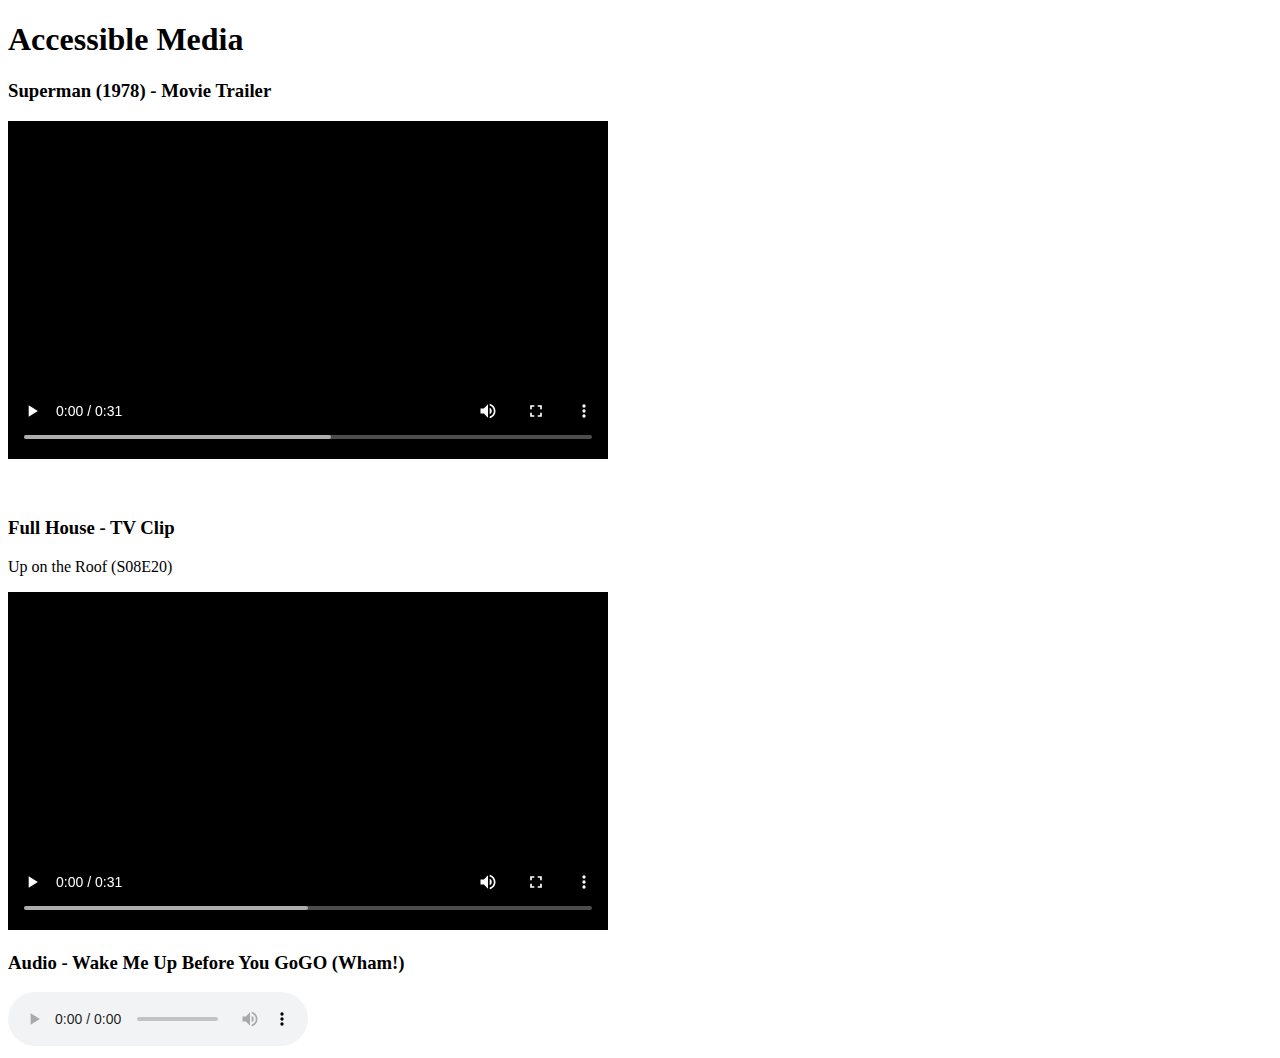
==== index.html @ 7c280045 "finish basic build" ====
<!DOCTYPE html>
<html lang="en">
<head>
    <meta charset="UTF-8">
    <meta http-equiv="X-UA-Compatible" content="IE=edge">
    <meta name="viewport" content="width=device-width, initial-scale=1.0">
    <title>Accessibility Research Project</title>
</head>
<body>
    <h1>Accessible Media</h1>
    
    <h3>Superman (1978) -  Movie Trailer</h3>
    <video  width="600" controls>
        <source type="video/mp4" src="public/video/Superman_1978_Trailer.mp4">
            <track src="public/captions/Superman_Captions.vtt" label="English"  kind="captions" srclang="en-us" default>
    </video>
    <br>
        <br>
            <br>

    <h3>Full House - TV Clip</h3>
        <p>Up on the Roof (S08E20)</p>
    <video  width="600" controls>
        <source type="video/mp4" src="public/video/Superman_1978_Trailer.mp4">
            <track src="public/captions/Superman_Captions.vtt" label="English"  kind="captions" srclang="en-us" default>
    </video>

    <h3> Audio - Wake Me Up Before You GoGO (Wham!)</h3>
        <audio controls src="public/audio/Wham! - Wake Me Up Before You Go-Go.mp3">
        <h3>Audio Transcript</h3>
        </audio>
</body>
</html>
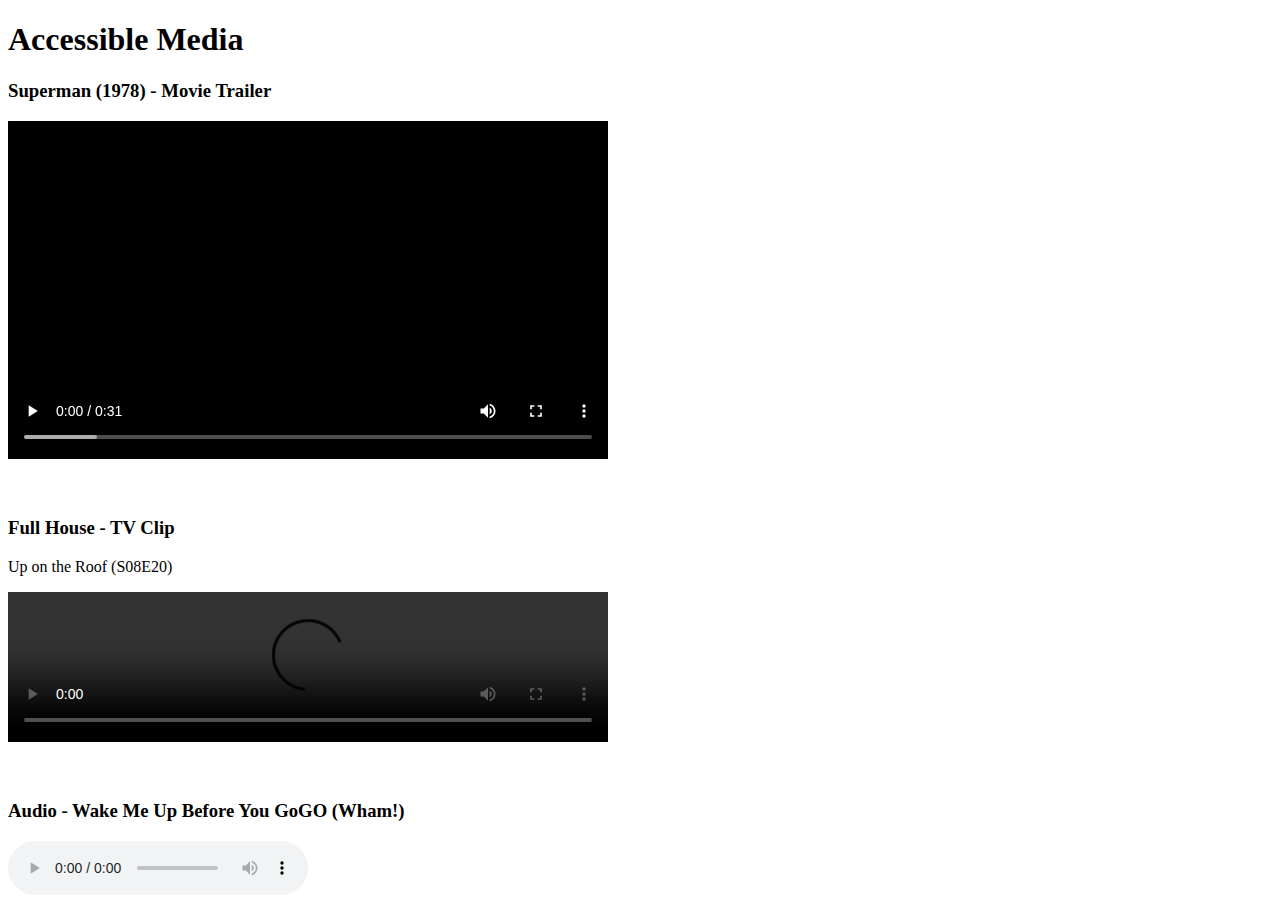
==== commit 7301f3c4: "build finished" ====
--- a/index.html
+++ b/index.html
@@ -21,10 +21,12 @@
     <h3>Full House - TV Clip</h3>
         <p>Up on the Roof (S08E20)</p>
     <video  width="600" controls>
-        <source type="video/mp4" src="public/video/Superman_1978_Trailer.mp4">
-            <track src="public/captions/Superman_Captions.vtt" label="English"  kind="captions" srclang="en-us" default>
+        <source type="video/mp4" src="public/video/FullHouse_Scene.mp4">
+            <track src="public/captions/FullHouse_Scene.srt" label="English"  kind="captions" srclang="en-us" default>
     </video>
-
+    <br>
+        <br>
+            <br>
     <h3> Audio - Wake Me Up Before You GoGO (Wham!)</h3>
         <audio controls src="public/audio/Wham! - Wake Me Up Before You Go-Go.mp3">
         <h3>Audio Transcript</h3>
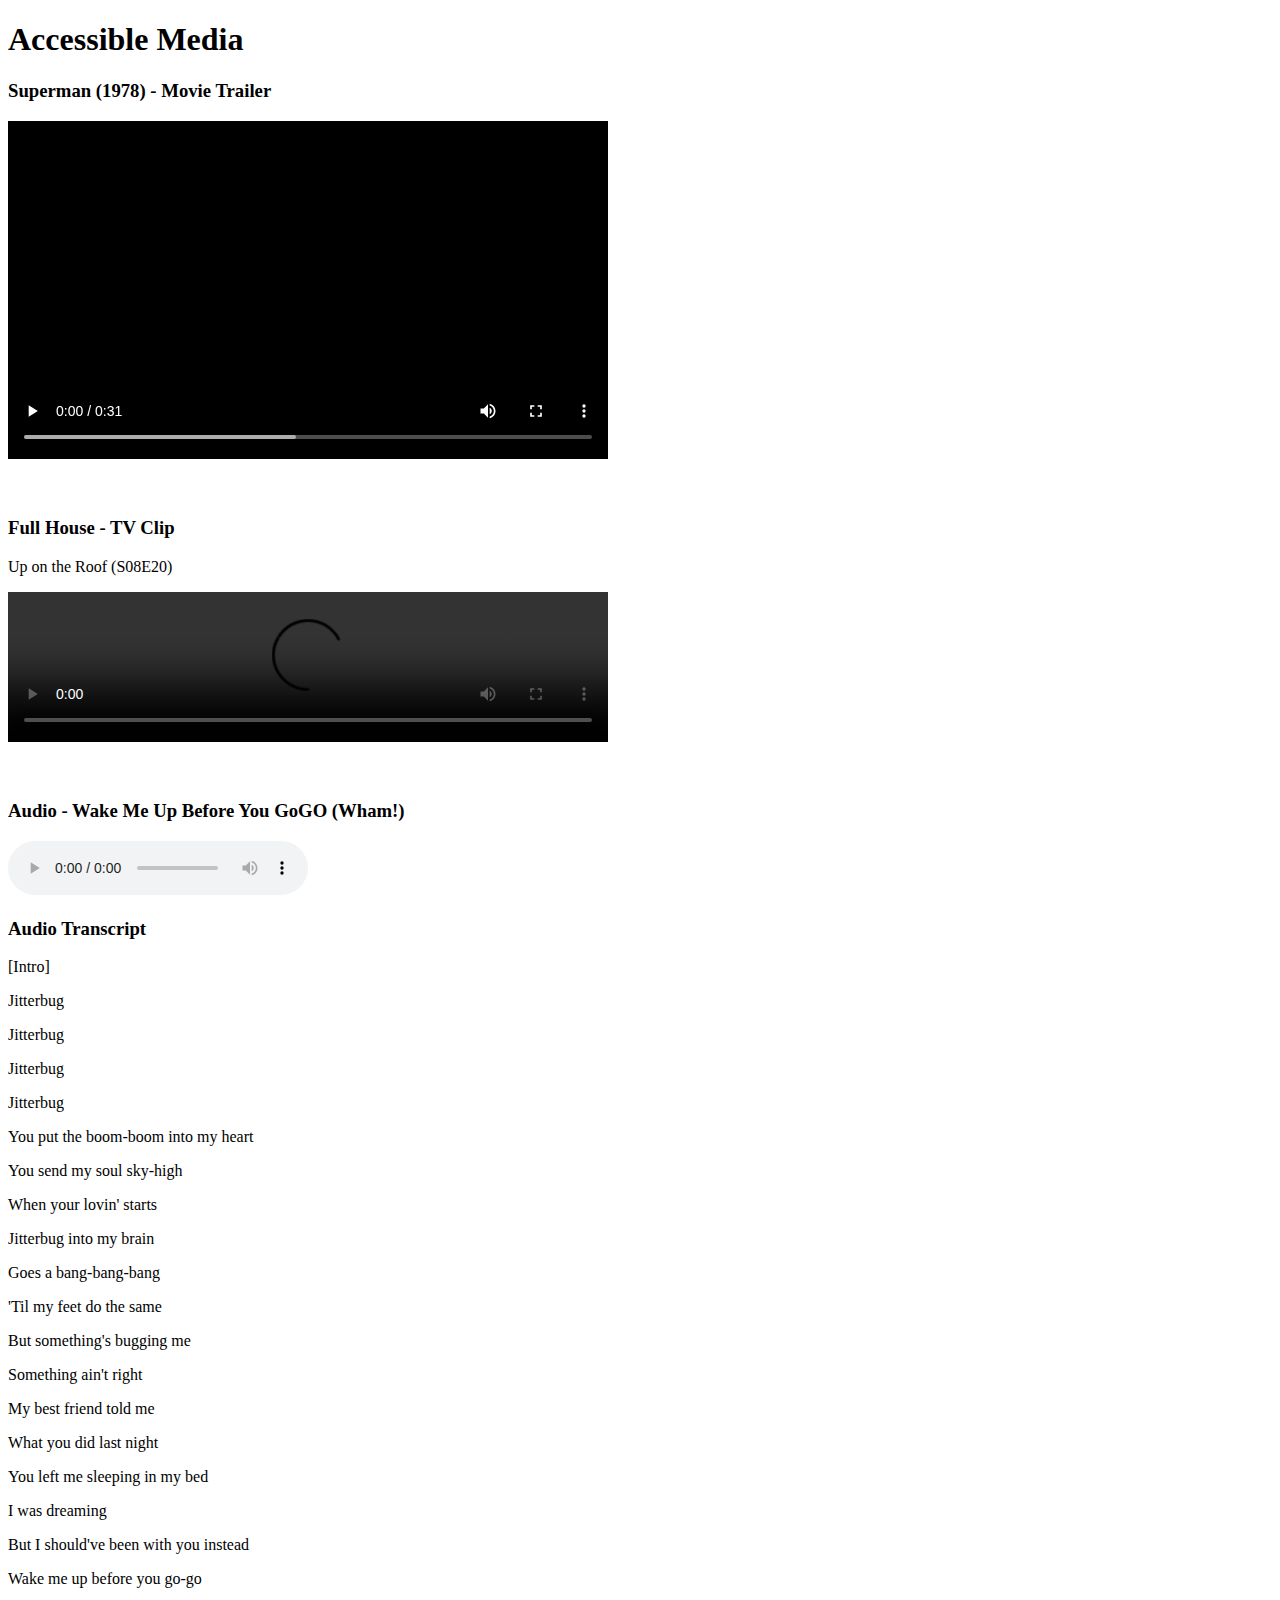
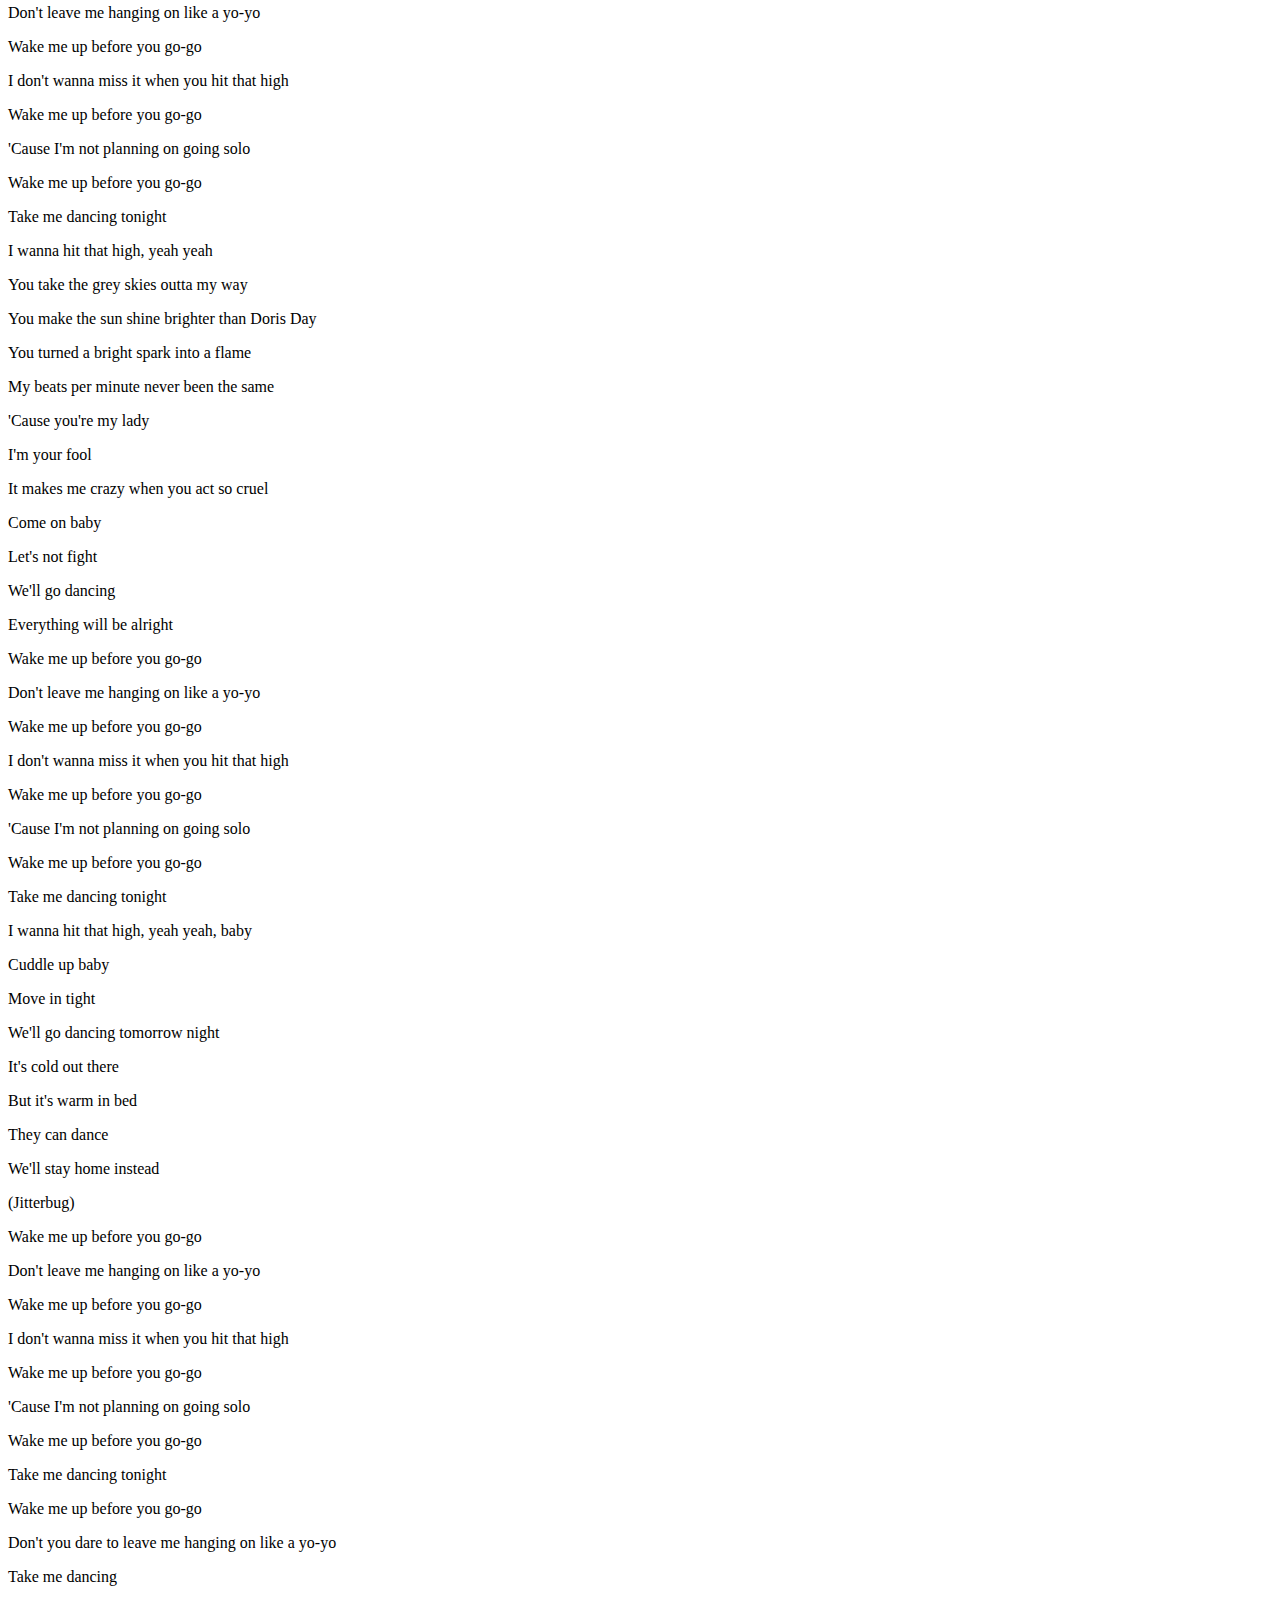
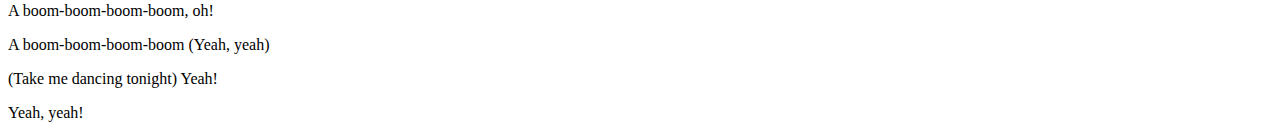
==== commit 40b71e64: "all captions added" ====
--- a/index.html
+++ b/index.html
@@ -22,14 +22,92 @@
         <p>Up on the Roof (S08E20)</p>
     <video  width="600" controls>
         <source type="video/mp4" src="public/video/FullHouse_Scene.mp4">
-            <track src="public/captions/FullHouse_Scene.srt" label="English"  kind="captions" srclang="en-us" default>
+            <track src="public/captions/FullHouse_Scene.vtt" label="English"  kind="captions" srclang="en-us" default>
     </video>
     <br>
         <br>
             <br>
     <h3> Audio - Wake Me Up Before You GoGO (Wham!)</h3>
-        <audio controls src="public/audio/Wham! - Wake Me Up Before You Go-Go.mp3">
+        <audio controls src="public/audio/Wham! - Wake Me Up Before You Go-Go.mp3"></audio>
         <h3>Audio Transcript</h3>
-        </audio>
+        <p>[Intro]</p>
+        <p>Jitterbug</p>
+        <p>Jitterbug</p>
+        <p>Jitterbug</p>
+        <p>Jitterbug</p>
+
+        <p>You put the boom-boom into my heart</p>
+        <p>You send my soul sky-high</p>
+        <p>When your lovin' starts</p>
+        <p>Jitterbug into my brain</p>
+        <p>Goes a bang-bang-bang</p>
+        <p>'Til my feet do the same</p>
+
+        <p>But something's bugging me</p>
+        <p>Something ain't right</p>
+        <p>My best friend told me</p>
+        <p>What you did last night</p>
+        <p>You left me sleeping in my bed</p>
+        <p>I was dreaming</p>
+        <p>But I should've been with you instead</p>
+
+        <p>Wake me up before you go-go</p>
+        <p>Don't leave me hanging on like a yo-yo</p>
+        <p>Wake me up before you go-go</p>
+        <p>I don't wanna miss it when you hit that high</p>
+        <p>Wake me up before you go-go</p>
+        <p>'Cause I'm not planning on going solo</p>
+        <p>Wake me up before you go-go</p>
+        <p>Take me dancing tonight</p>
+        <p>I wanna hit that high, yeah yeah</p>
+
+        <p>You take the grey skies outta my way</p>
+        <p>You make the sun shine brighter than Doris Day</p>
+        <p>You turned a bright spark into a flame</p>
+        <p>My beats per minute never been the same</p>
+        <p>'Cause you're my lady</p>
+        <p>I'm your fool</p>
+        <p>It makes me crazy when you act so cruel</p>
+        <p>Come on baby</p>
+        <p>Let's not fight</p>
+        <p>We'll go dancing</p>
+        <p>Everything will be alright</p>
+
+        <p>Wake me up before you go-go</p>
+        <p>Don't leave me hanging on like a yo-yo</p>
+        <p>Wake me up before you go-go</p>
+        <p>I don't wanna miss it when you hit that high</p>
+        <p>Wake me up before you go-go</p>
+        <p>'Cause I'm not planning on going solo</p>
+        <p>Wake me up before you go-go</p>
+        <p>Take me dancing tonight</p>
+        <p>I wanna hit that high, yeah yeah, baby</p>
+
+        <p>Cuddle up baby</p>
+        <p>Move in tight</p>
+        <p>We'll go dancing tomorrow night</p>
+        <p>It's cold out there</p>
+        <p>But it's warm in bed</p>
+        <p>They can dance</p>
+        <p>We'll stay home instead</p>
+
+        <p>(Jitterbug)</p>
+
+        <p>Wake me up before you go-go</p>
+        <p>Don't leave me hanging on like a yo-yo</p>
+        <p>Wake me up before you go-go</p>
+        <p>I don't wanna miss it when you hit that high</p>
+        <p>Wake me up before you go-go</p>
+        <p>'Cause I'm not planning on going solo</p>
+        <p>Wake me up before you go-go</p>
+        <p>Take me dancing tonight</p>
+        <p>Wake me up before you go-go</p>
+        <p>Don't you dare to leave me hanging on like a yo-yo</p>
+        <p>Take me dancing</p>
+
+        <p>A boom-boom-boom-boom, oh!</p>
+        <p>A boom-boom-boom-boom (Yeah, yeah)</p>
+        <p>(Take me dancing tonight) Yeah!</p>
+        <p>Yeah, yeah!</p>
 </body>
 </html>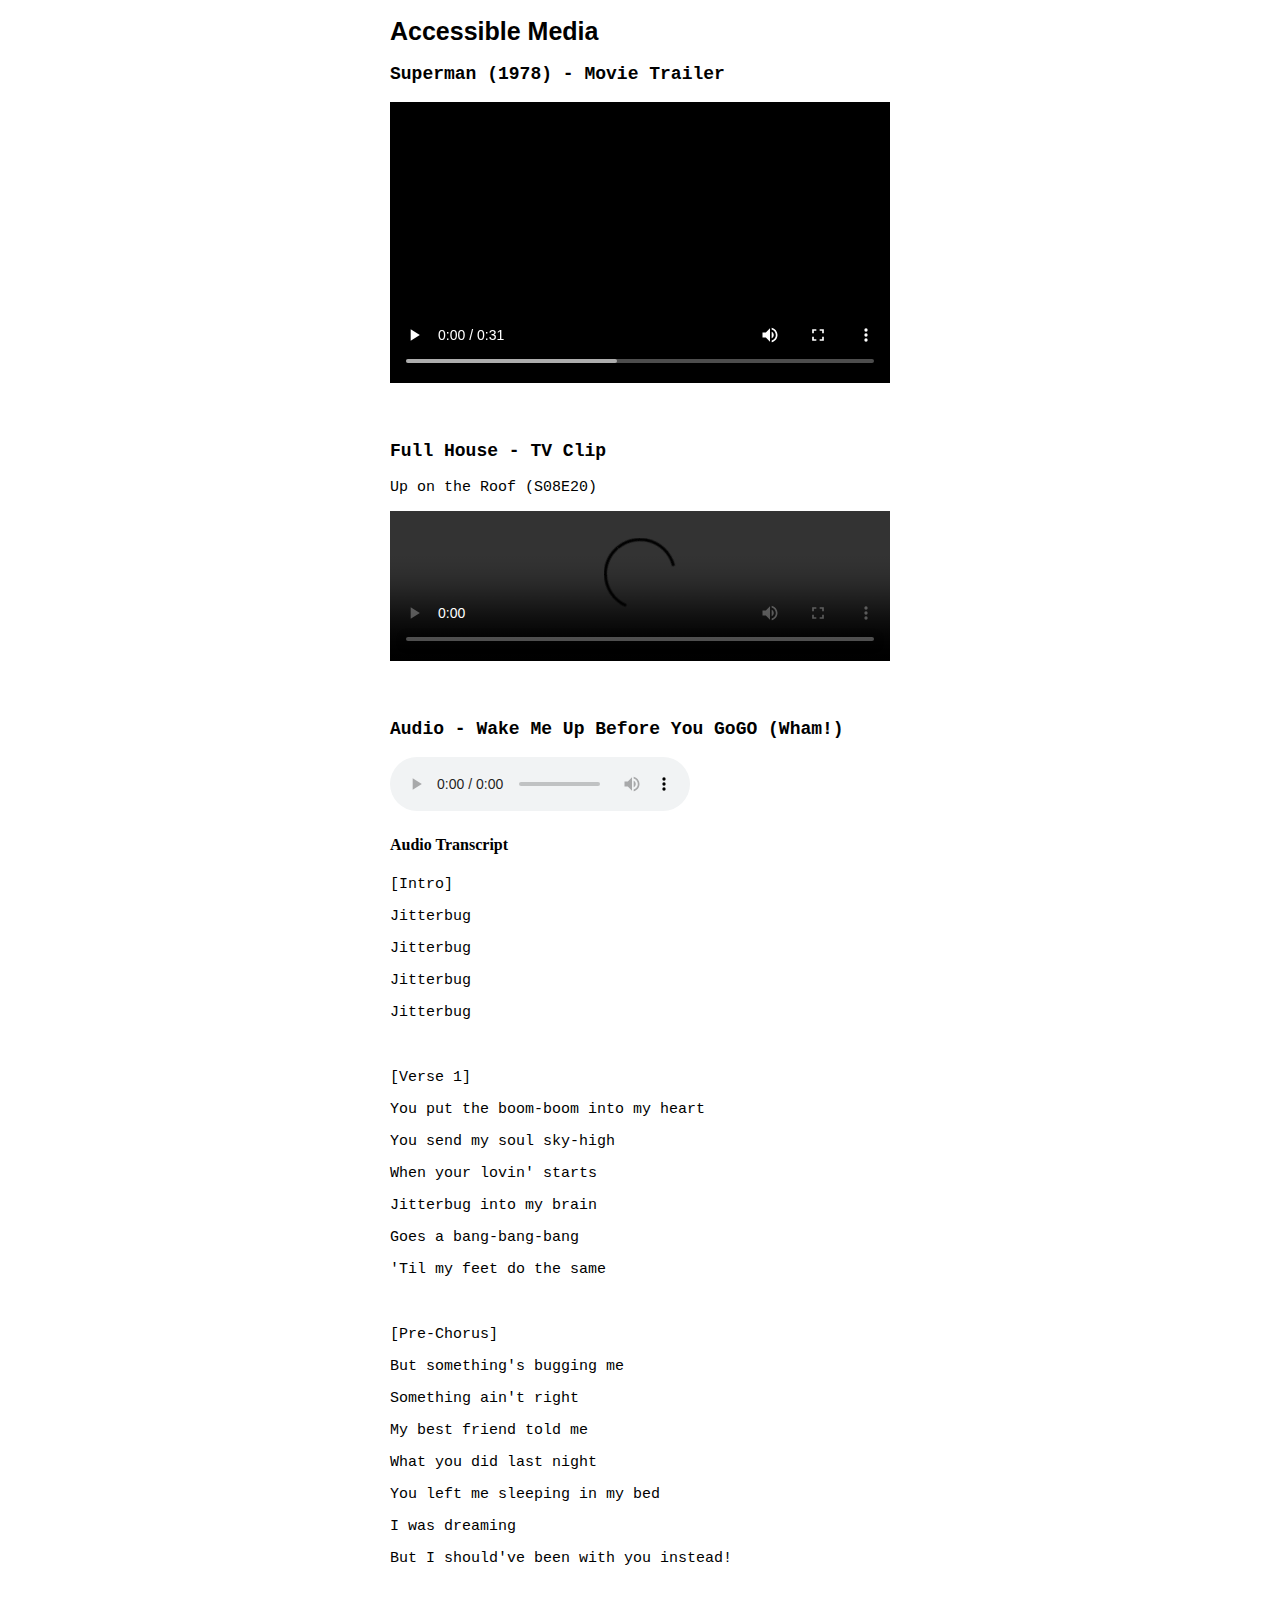
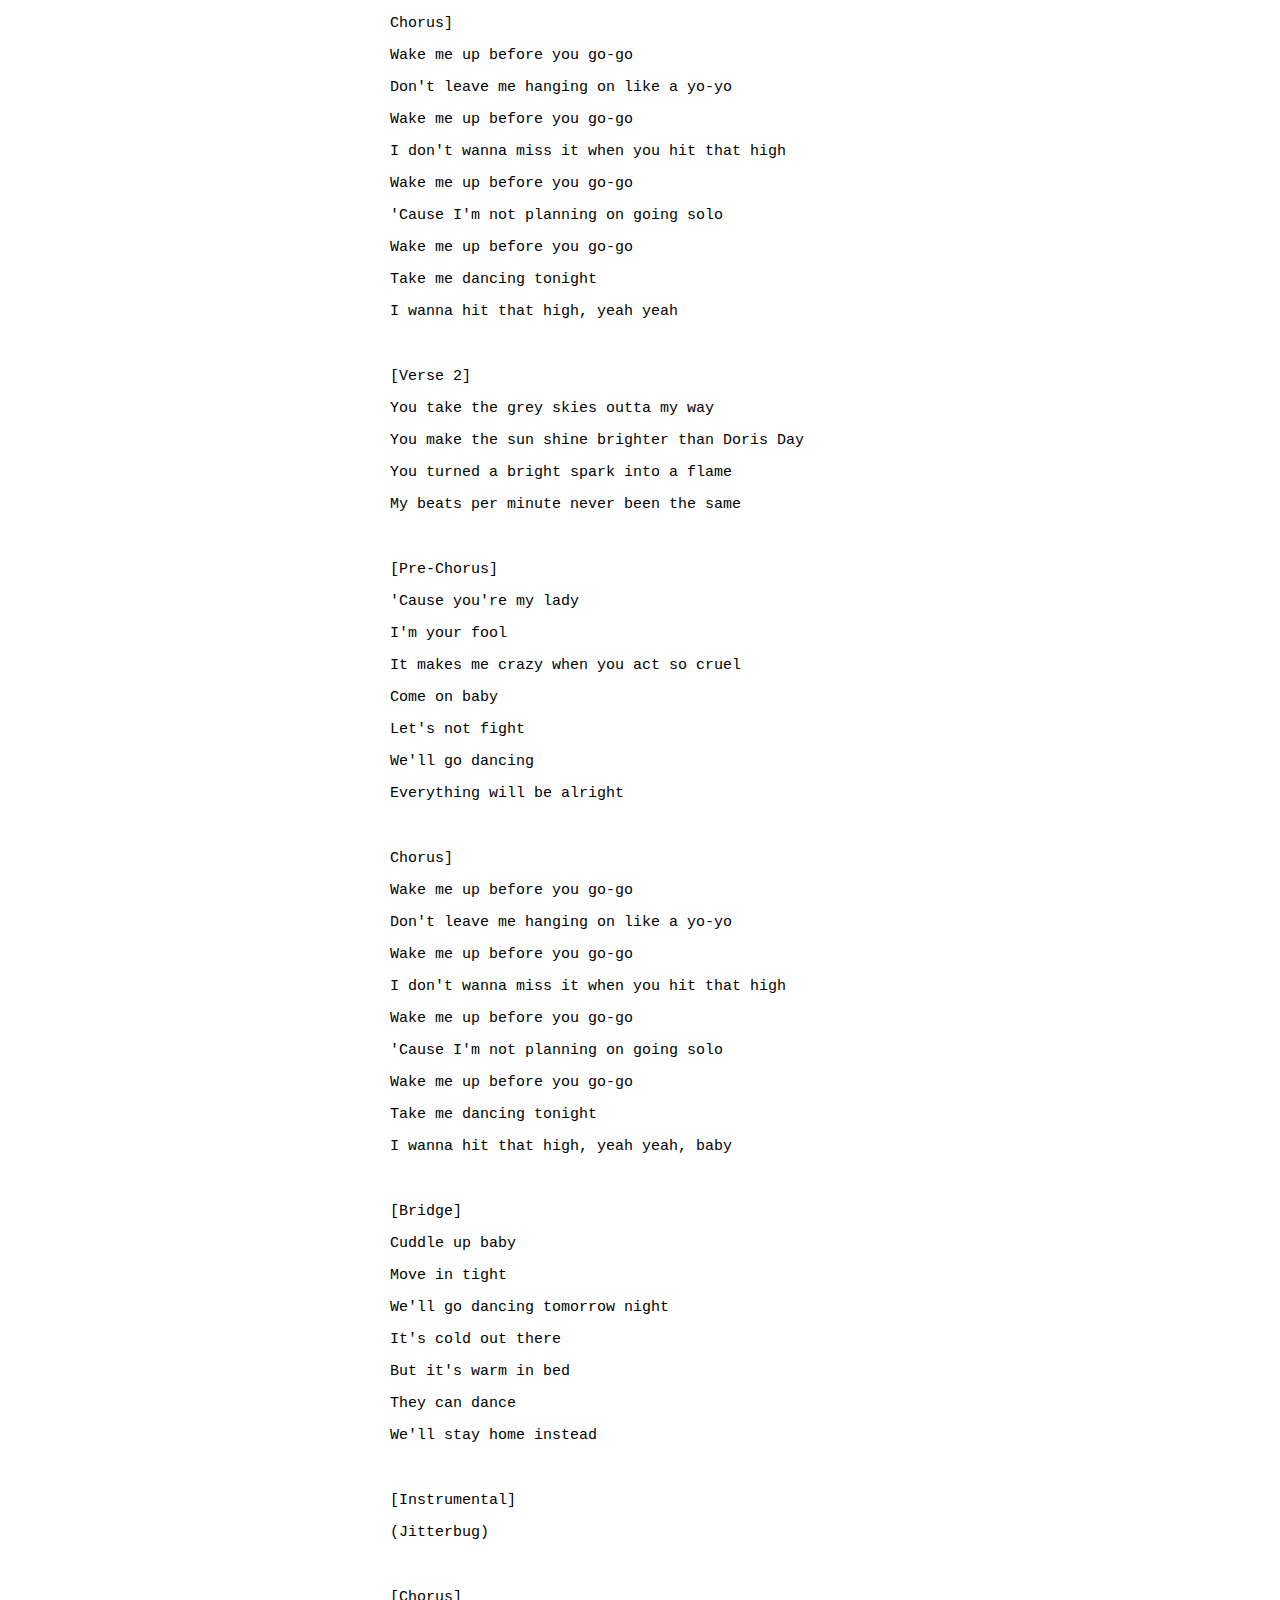
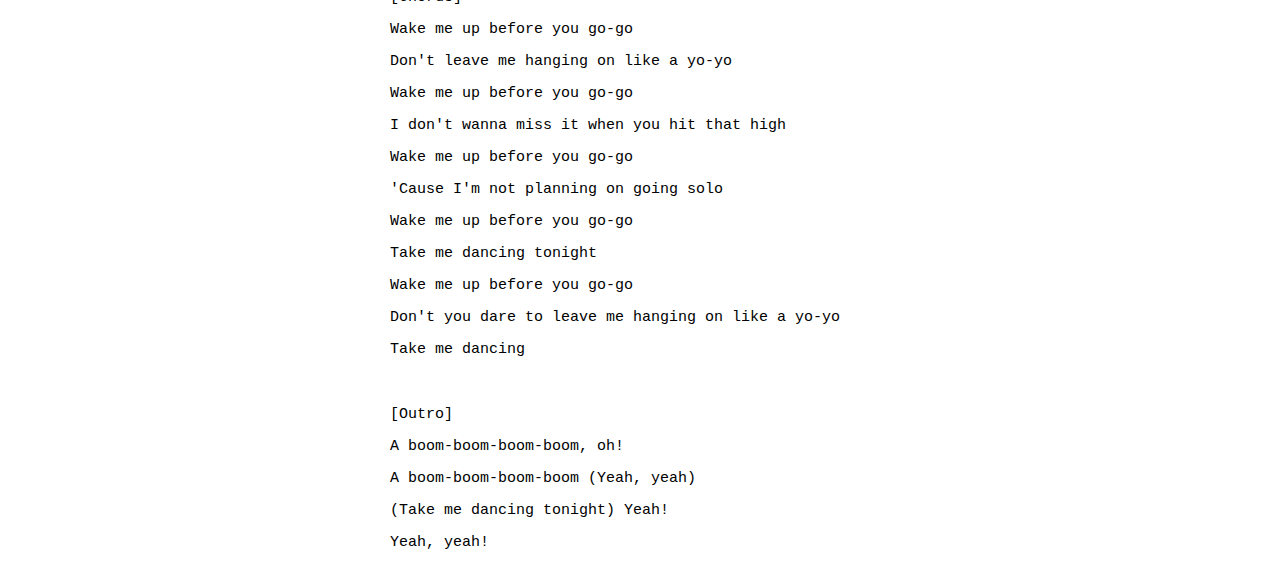
==== commit 0158c406: "added styles" ====
--- a/index.html
+++ b/index.html
@@ -4,13 +4,14 @@
     <meta charset="UTF-8">
     <meta http-equiv="X-UA-Compatible" content="IE=edge">
     <meta name="viewport" content="width=device-width, initial-scale=1.0">
+    <link rel="stylesheet" href="css/main.css">
     <title>Accessibility Research Project</title>
 </head>
 <body>
     <h1>Accessible Media</h1>
     
     <h3>Superman (1978) -  Movie Trailer</h3>
-    <video  width="600" controls>
+    <video  width="500" controls>
         <source type="video/mp4" src="public/video/Superman_1978_Trailer.mp4">
             <track src="public/captions/Superman_Captions.vtt" label="English"  kind="captions" srclang="en-us" default>
     </video>
@@ -20,7 +21,7 @@
 
     <h3>Full House - TV Clip</h3>
         <p>Up on the Roof (S08E20)</p>
-    <video  width="600" controls>
+    <video  width="500" controls>
         <source type="video/mp4" src="public/video/FullHouse_Scene.mp4">
             <track src="public/captions/FullHouse_Scene.vtt" label="English"  kind="captions" srclang="en-us" default>
     </video>
@@ -29,28 +30,34 @@
             <br>
     <h3> Audio - Wake Me Up Before You GoGO (Wham!)</h3>
         <audio controls src="public/audio/Wham! - Wake Me Up Before You Go-Go.mp3"></audio>
-        <h3>Audio Transcript</h3>
+        <h4>Audio Transcript</h4>
         <p>[Intro]</p>
         <p>Jitterbug</p>
         <p>Jitterbug</p>
         <p>Jitterbug</p>
         <p>Jitterbug</p>
 
+            <br>
+        <p>[Verse 1]</p> 
         <p>You put the boom-boom into my heart</p>
         <p>You send my soul sky-high</p>
         <p>When your lovin' starts</p>
         <p>Jitterbug into my brain</p>
         <p>Goes a bang-bang-bang</p>
+
         <p>'Til my feet do the same</p>
-
+            <br>
+        <p>[Pre-Chorus]</p>    
         <p>But something's bugging me</p>
         <p>Something ain't right</p>
         <p>My best friend told me</p>
         <p>What you did last night</p>
         <p>You left me sleeping in my bed</p>
         <p>I was dreaming</p>
-        <p>But I should've been with you instead</p>
+        <p>But I should've been with you instead!</p>
 
+            <br>
+        <p>Chorus]</p>    
         <p>Wake me up before you go-go</p>
         <p>Don't leave me hanging on like a yo-yo</p>
         <p>Wake me up before you go-go</p>
@@ -61,10 +68,15 @@
         <p>Take me dancing tonight</p>
         <p>I wanna hit that high, yeah yeah</p>
 
+            <br>
+        <p>[Verse 2]</p> 
         <p>You take the grey skies outta my way</p>
         <p>You make the sun shine brighter than Doris Day</p>
         <p>You turned a bright spark into a flame</p>
         <p>My beats per minute never been the same</p>
+
+            <br>
+        <p>[Pre-Chorus]</p>    
         <p>'Cause you're my lady</p>
         <p>I'm your fool</p>
         <p>It makes me crazy when you act so cruel</p>
@@ -73,6 +85,8 @@
         <p>We'll go dancing</p>
         <p>Everything will be alright</p>
 
+            <br>
+        <p>Chorus]</p>    
         <p>Wake me up before you go-go</p>
         <p>Don't leave me hanging on like a yo-yo</p>
         <p>Wake me up before you go-go</p>
@@ -83,6 +97,8 @@
         <p>Take me dancing tonight</p>
         <p>I wanna hit that high, yeah yeah, baby</p>
 
+        <br>
+        <p>[Bridge]</p>    
         <p>Cuddle up baby</p>
         <p>Move in tight</p>
         <p>We'll go dancing tomorrow night</p>
@@ -91,8 +107,12 @@
         <p>They can dance</p>
         <p>We'll stay home instead</p>
 
+        <br>
+        <p>[Instrumental]</p>    
         <p>(Jitterbug)</p>
 
+        <br>
+        <p>[Chorus]</p>   
         <p>Wake me up before you go-go</p>
         <p>Don't leave me hanging on like a yo-yo</p>
         <p>Wake me up before you go-go</p>
@@ -105,6 +125,8 @@
         <p>Don't you dare to leave me hanging on like a yo-yo</p>
         <p>Take me dancing</p>
 
+        <br>
+        <p>[Outro]</p>  
         <p>A boom-boom-boom-boom, oh!</p>
         <p>A boom-boom-boom-boom (Yeah, yeah)</p>
         <p>(Take me dancing tonight) Yeah!</p>
--- a/css/main.css
+++ b/css/main.css
@@ -0,0 +1 @@
+body{max-width:500px;margin:auto;align-content:center}h1{font-family:"Helvetica";font-size:25px}h3{font-family:"Courier",monospace;font-size:18px}p{font-family:"Courier New",Courier,monospace;font-size:15px}/*# sourceMappingURL=main.css.map */
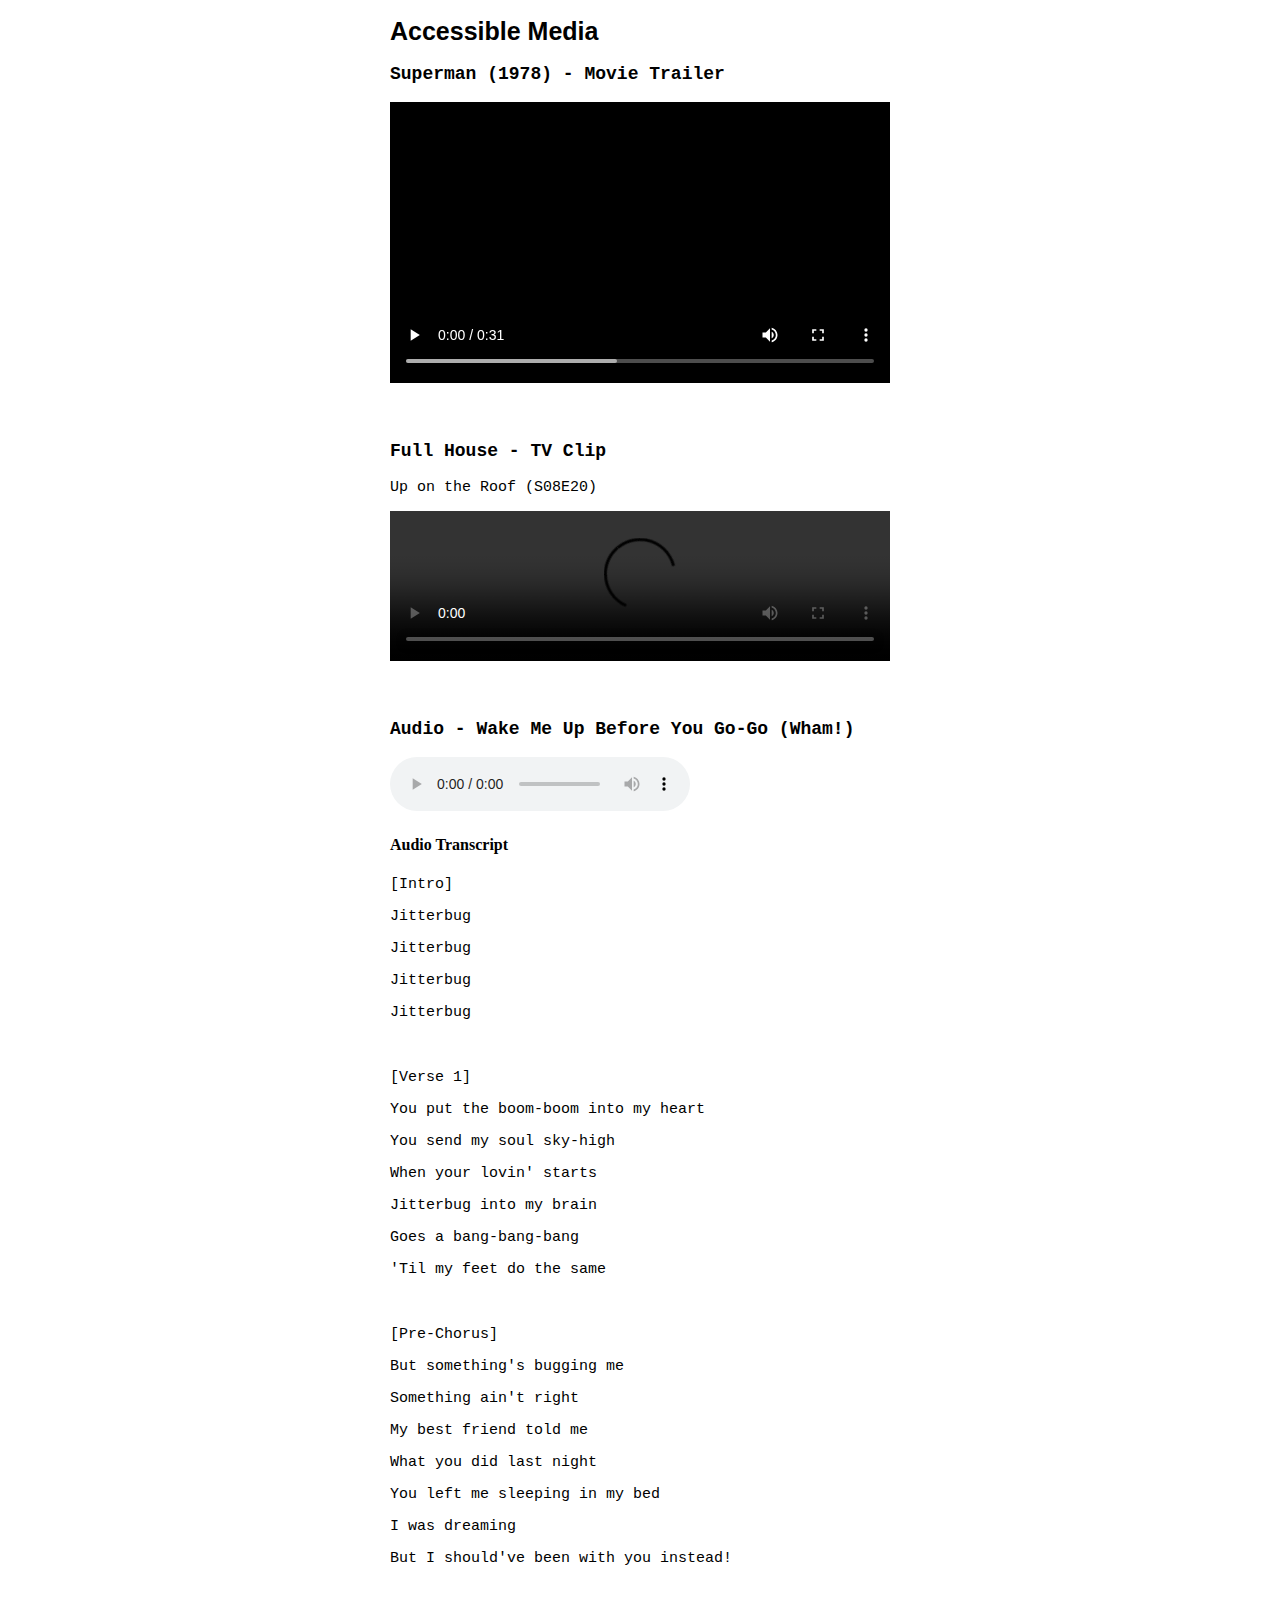
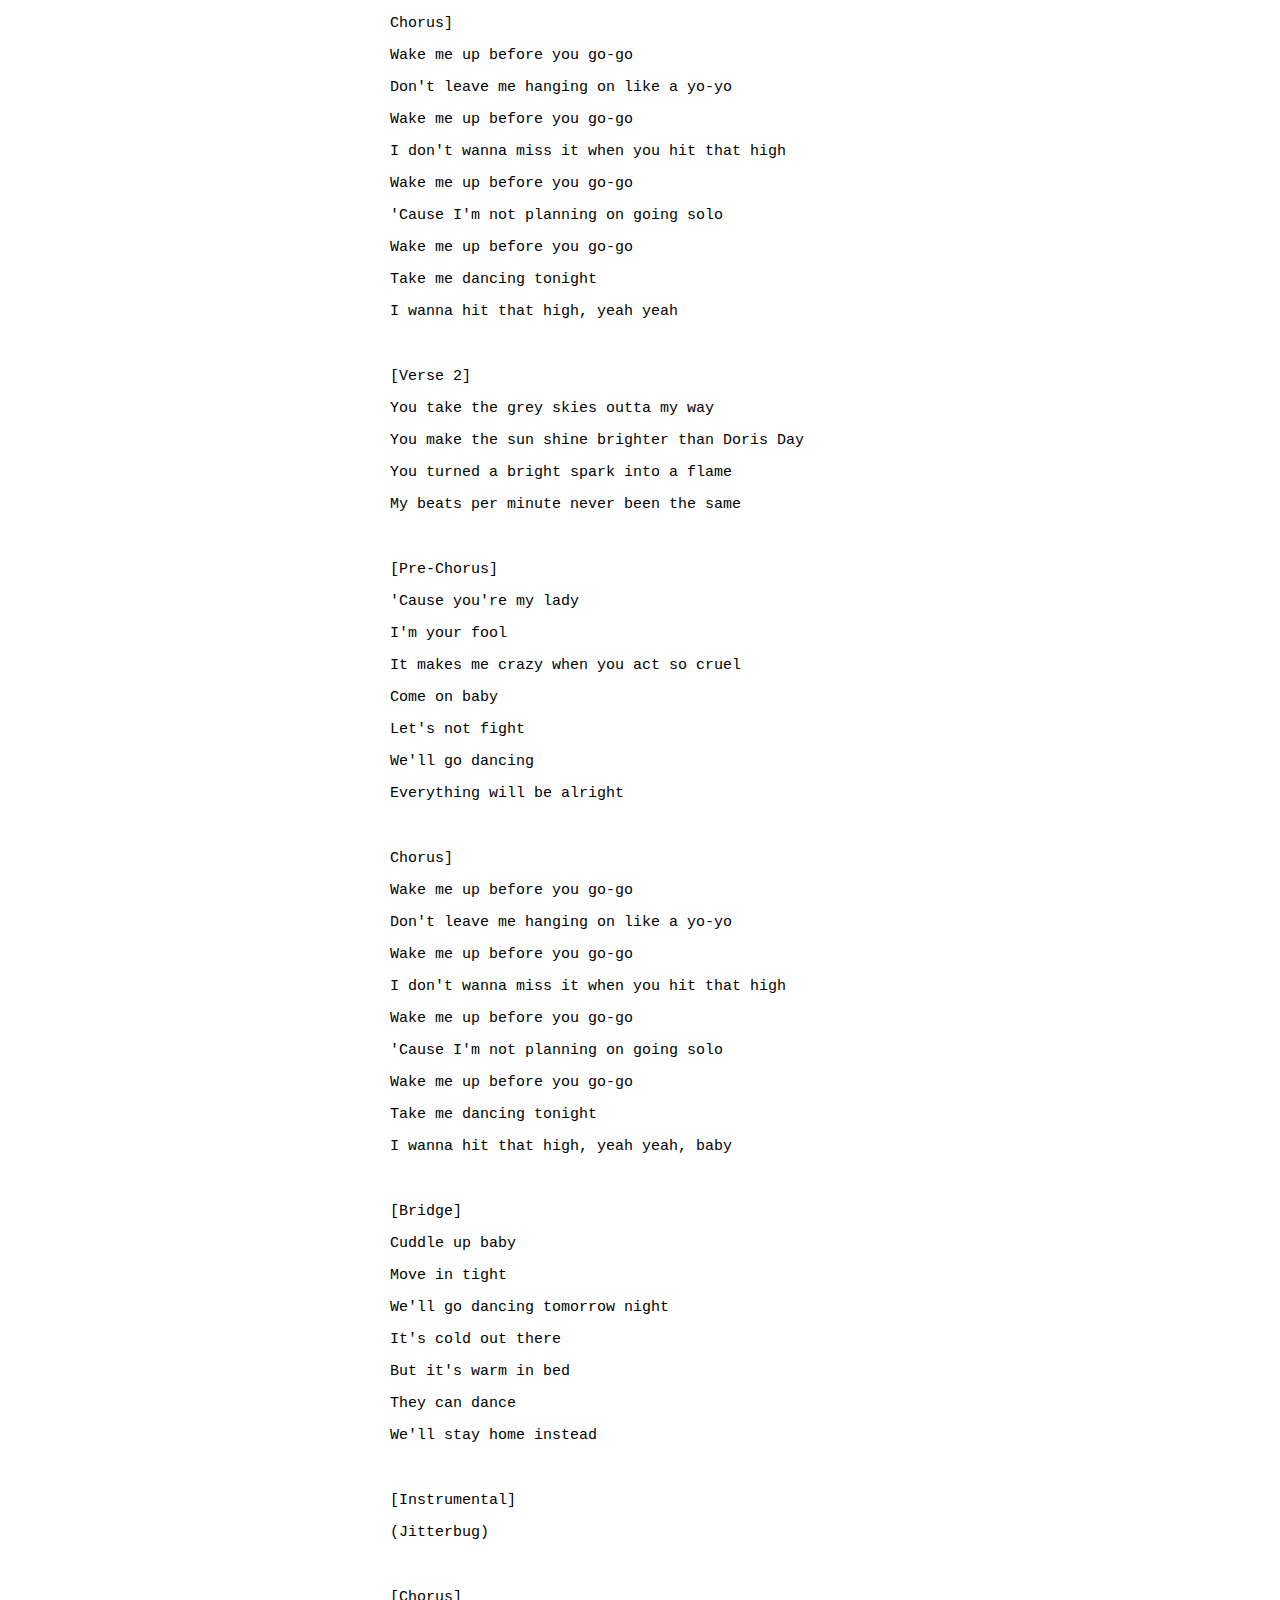
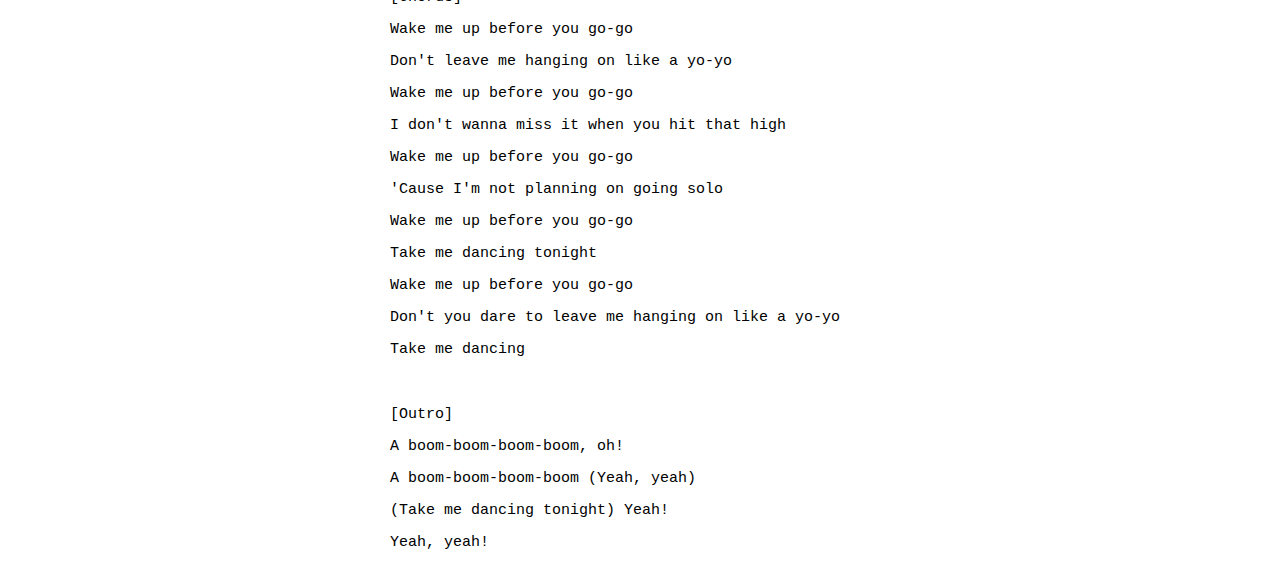
==== commit 8d1d4338: "done" ====
--- a/index.html
+++ b/index.html
@@ -28,7 +28,7 @@
     <br>
         <br>
             <br>
-    <h3> Audio - Wake Me Up Before You GoGO (Wham!)</h3>
+    <h3> Audio - Wake Me Up Before You Go-Go (Wham!)</h3>
         <audio controls src="public/audio/Wham! - Wake Me Up Before You Go-Go.mp3"></audio>
         <h4>Audio Transcript</h4>
         <p>[Intro]</p>
